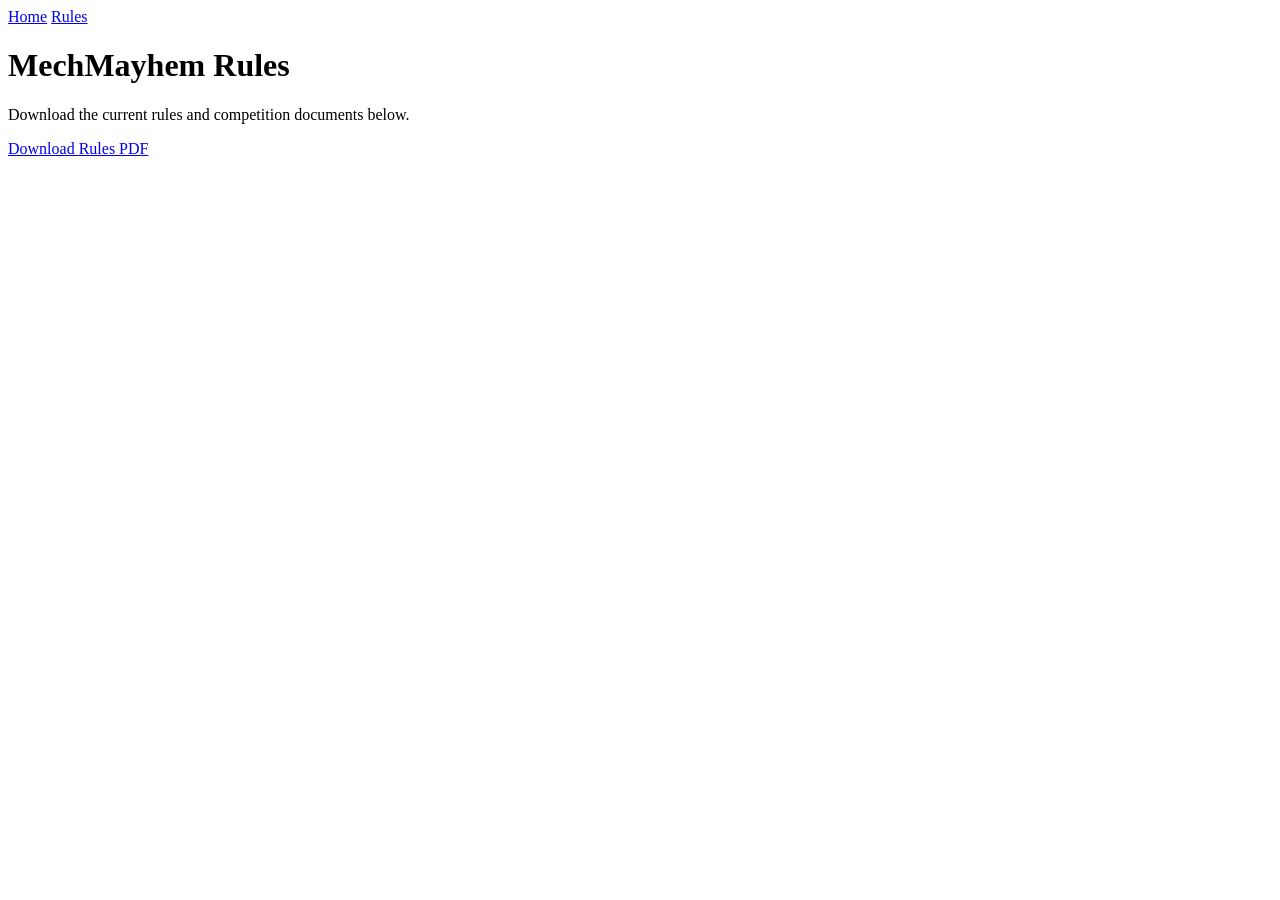
==== rules.html @ b45389ab "Rename Rule document to rules.html" ====
<!DOCTYPE html>
<html lang="en">
<head>
  <meta charset="UTF-8" />
  <meta name="viewport" content="width=device-width, initial-scale=1.0" />
  <title>MechMayhem Rules</title>
  <link rel="stylesheet" href="style.css" />
</head>

<body>
  <nav>
    <a href="index.html">Home</a>
    <a href="rules.html">Rules</a>
  </nav>

  <main class="rules-page">
    <h1>MechMayhem Rules</h1>
    <p>Download the current rules and competition documents below.</p>

    <a class="button" href="rules.pdf" download>
      Download Rules PDF
    </a>
  </main>
</body>
</html>
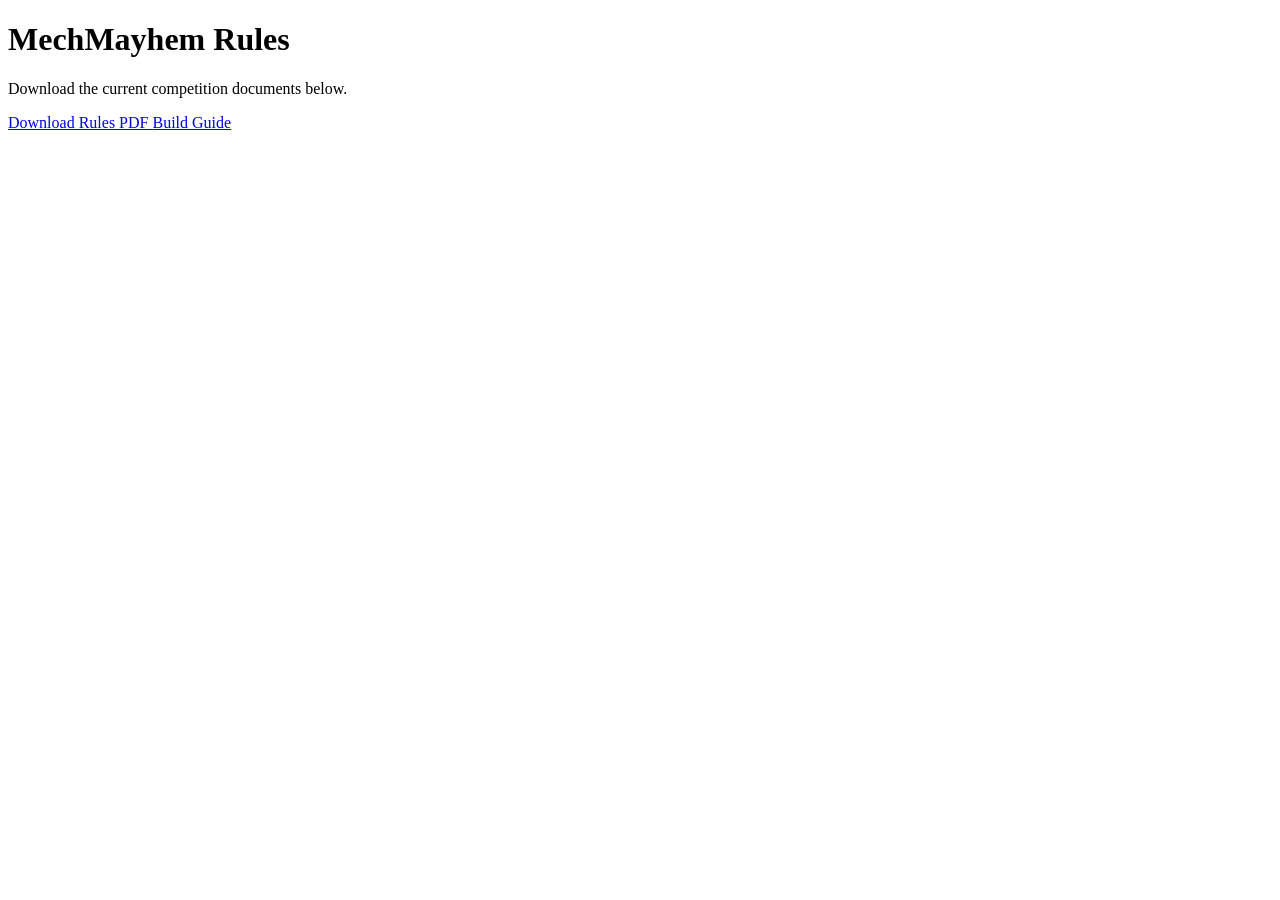
==== commit 4ef145ac: "Update rules.html" ====
--- a/rules.html
+++ b/rules.html
@@ -8,18 +8,30 @@
 </head>
 
 <body>
-  <nav>
-    <a href="index.html">Home</a>
-    <a href="rules.html">Rules</a>
-  </nav>
 
-  <main class="rules-page">
-    <h1>MechMayhem Rules</h1>
-    <p>Download the current rules and competition documents below.</p>
+  <main class="rules-container">
 
-    <a class="button" href="rules.pdf" download>
-      Download Rules PDF
-    </a>
+    <div class="rules-card">
+
+      <h1>MechMayhem Rules</h1>
+
+      <p>
+        Download the current competition documents below.
+      </p>
+
+      <div class="rules-buttons">
+        <a class="button" href="documents/rules.pdf" download>
+          Download Rules PDF
+        </a>
+
+        <a class="button secondary" href="documents/build-guide.pdf" download>
+          Build Guide
+        </a>
+      </div>
+
+    </div>
+
   </main>
+
 </body>
 </html>
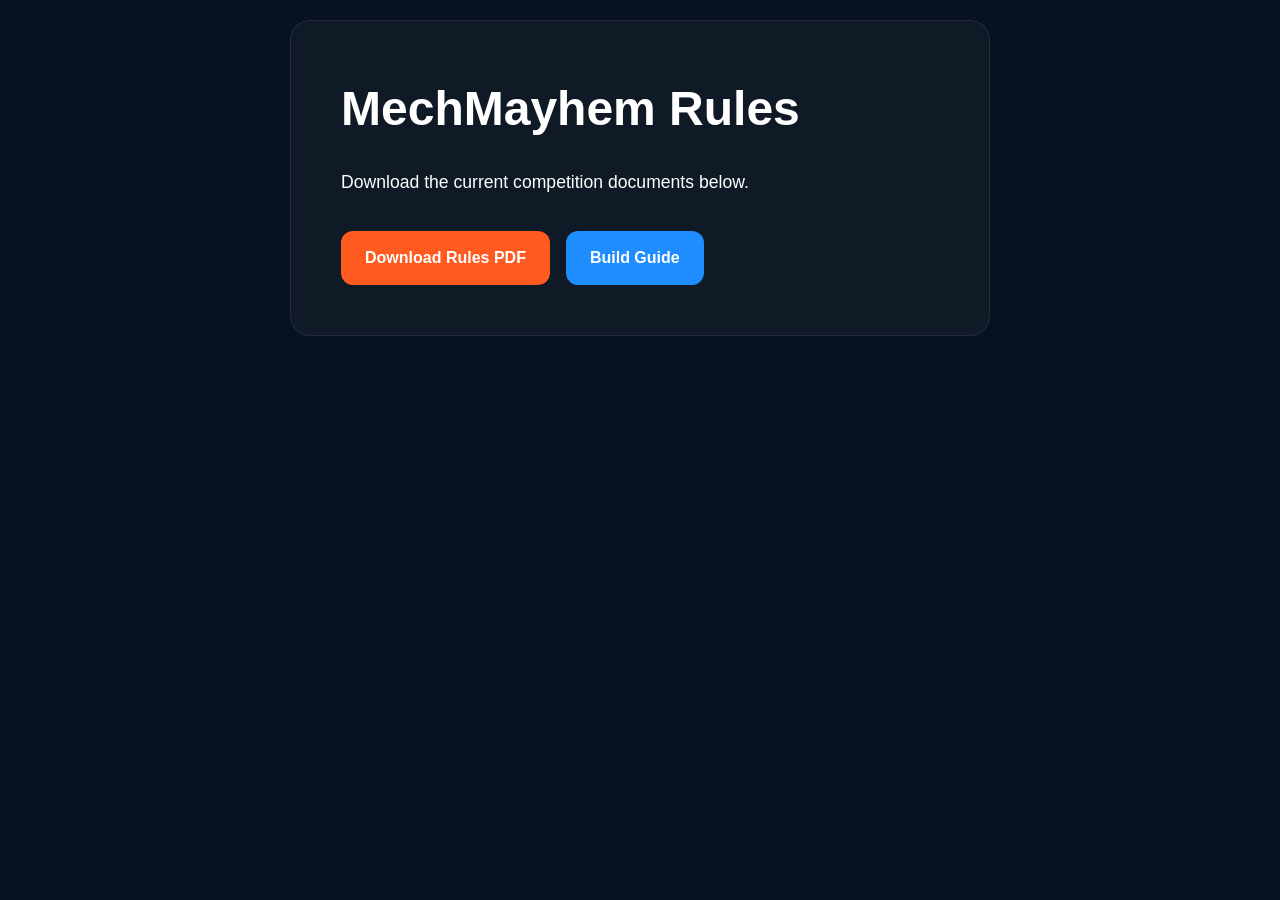
==== commit c0401e3d: "Update rules.html" ====
--- a/rules.html
+++ b/rules.html
@@ -24,7 +24,7 @@
           Download Rules PDF
         </a>
 
-        <a class="button secondary" href="documents/build-guide.pdf" download>
+        <a class="button secondary" href="documents/Starter Battle Bot Build Guide (1) (1).docx" download>
           Build Guide
         </a>
       </div>
--- a/style.css
+++ b/style.css
@@ -0,0 +1,578 @@
+.logo-text {
+  font-family: "Mokoto", sans-serif;
+}
+
+* {
+  box-sizing: border-box;
+}
+<script src="script.js"></script>
+@font-face {
+  font-family: "Mokoto";
+  src: url("fontss/mokoto.ttf") format("truetype");
+  font-weight: normal;
+  font-style: normal;
+  font-display: swap;
+}
+
+body {
+  margin: 0;
+  font-family: "Mokoto", Arial, Helvetica, sans-serif;
+  background: #07111f;
+  color: white;
+  line-height: 1.6;
+}
+
+nav {
+  display: flex;
+  justify-content: space-between;
+  align-items: center;
+  padding: 24px 8%;
+}
+
+nav h1 {
+  color: #ff5a1f;
+  letter-spacing: 2px;
+}
+
+nav a {
+  color: white;
+  text-decoration: none;
+  margin-left: 20px;
+}
+
+.topbar {
+  position: fixed;
+  top: 0;
+  left: 0;
+  width: 100%;
+  z-index: 999;
+
+  display: flex;
+  justify-content: space-between;
+  align-items: center;
+
+  padding: 18px 8%;
+  background: rgba(5, 10, 20, 0.75);
+  backdrop-filter: blur(12px);
+  border-bottom: 1px solid rgba(255, 255, 255, 0.08);
+}
+
+.brand {
+  color: #ff5a1f;
+  text-decoration: none;
+  font-size: 22px;
+  letter-spacing: 3px;
+  text-shadow: 0 0 12px rgba(255, 90, 31, 0.8);
+}
+
+.nav-links {
+  display: flex;
+  gap: 28px;
+}
+
+.nav-links a {
+  color: white;
+  text-decoration: none;
+  font-weight: 600;
+  opacity: 0.85;
+  transition: opacity 0.2s ease, color 0.2s ease;
+}
+
+.nav-links a:hover {
+  color: #ff5a1f;
+  opacity: 1;
+}
+
+
+
+.hero {
+  min-height: 100vh;
+  background-image: url("images/hero-banner.png");
+  background-size: cover;
+  background-position: center;
+  background-repeat: no-repeat;
+  background-color: #06101d;
+}
+
+.hero-parallax {
+  position: absolute;
+  inset: -60px;
+  z-index: 0;
+
+  background: url("images/hero-banner.png") center/cover no-repeat;
+  transform: translateY(0);
+  will-change: transform;
+}
+
+@media (max-width: 900px) {
+  .hero {
+    background-size: contain;
+    background-position: center top;
+  }
+}
+
+.overlay {
+  min-height: 100vh;
+  background: rgba(5, 10, 20, 0);
+}
+
+.hero-content {
+  max-width: ;
+  padding: 220px 8% 0;
+  margin-top: 220px;
+  color: white;
+}
+
+
+
+
+.section {
+  padding: 80px 8%;
+  max-width: 1200px;
+  margin: 0 auto;
+}
+main {
+  position: relative;
+  z-index: 10;
+  margin-top: -100px;
+  background: #07111f;
+  border-radius: 36px 36px 0 0;
+  padding-top: 80px;
+  
+}
+
+.photo-grid {
+  display: grid;
+  grid-template-columns: repeat(3, 1fr);
+  gap: 18px;
+}
+
+.photo-grid img {
+  width: 100%;
+  border-radius: 18px;
+}
+
+.cards {
+  display: grid;
+  grid-template-columns: repeat(3, 1fr);
+  gap: 24px;
+}
+
+.card {
+  background: #10243d;
+  padding: 28px;
+  border-radius: 20px;
+  border: 1px solid #254b75;
+}
+
+.button {
+  display: inline-block;
+  background: #ff5a1f;
+  color: white;
+  padding: 14px 24px;
+  border-radius: 12px;
+  text-decoration: none;
+  font-weight: bold;
+  border: none;
+  cursor: pointer;
+}
+
+.button.secondary {
+  background: #1f8cff;
+}
+
+.button.small {
+  padding: 10px 16px;
+  font-size: 14px;
+}
+
+.choice-buttons {
+  display: flex;
+  gap: 20px;
+  flex-wrap: wrap;
+}
+
+
+
+.page-header {
+  padding: 80px 8%;
+  background: linear-gradient(135deg, #07111f, #12365e);
+}
+
+.page-header h1 {
+  font-family: Arial, Helvetica, sans-serif;
+  font-size: 64px;
+  color: #ff5a1f;
+  letter-spacing: 0;
+}
+
+.mech-font {
+  font-family: "Mokoto", "JetBrains Mono", monospace;
+  letter-spacing: 4px;
+}
+
+.form {
+  display: grid;
+  gap: 20px;
+  max-width: 650px;
+}
+
+label {
+  display: grid;
+  gap: 8px;
+  font-weight: bold;
+}
+
+input,
+textarea {
+  padding: 14px;
+  border-radius: 10px;
+  border: none;
+  font-size: 16px;
+}
+
+textarea {
+  min-height: 130px;
+}
+
+fieldset {
+  border: 1px solid #254b75;
+  border-radius: 14px;
+  padding: 20px;
+}
+
+fieldset label {
+  font-weight: normal;
+  margin: 8px 0;
+}
+
+button {
+  background: #ff5a1f;
+  color: white;
+  padding: 14px 24px;
+  border-radius: 12px;
+  border: none;
+  font-weight: bold;
+  cursor: pointer;
+}
+
+footer {
+  text-align: center;
+  padding: 30px;
+  color: #a9bdd1;
+}
+
+@media (max-width: 800px) {
+  .cards,
+  .photo-grid {
+    grid-template-columns: 1fr;
+  }
+
+  .hero-content h2 {
+    font-size: 42px;
+  }
+
+  nav {
+    flex-direction: column;
+    gap: 16px;
+  }
+}
+.logo-text {
+  font-family: "Mokoto", sans-serif;
+}
+
+.mech-font {
+  font-family: "Mokoto", "JetBrains Mono", monospace !important;
+  letter-spacing: 4px;
+  color: #ff5a1f;
+}
+
+fieldset label {
+  display: flex;
+  align-items: center;
+  gap: 14px;
+  margin: 14px 0;
+  font-weight: normal;
+}
+fieldset input[type="checkbox"] {
+  width: 20px;
+  height: 20px;
+  accent-color: #ff5a1f;
+  cursor: pointer;
+}
+
+.header-subtitle1 {
+    font-size: 24px;
+    color: white;
+    max-width: 800px;
+    line-height: 1.5;
+    margin-top: 20px;
+}
+
+.school-hero {
+  min-height: 80vh;
+  padding: 180px 8% 100px;
+  background:
+    linear-gradient(135deg, rgba(7,17,31,0.9), rgba(18,54,94,0.75)),
+    url("images/background.png") center/cover no-repeat;
+  display: flex;
+  align-items: center;
+}
+
+.school-hero-content {
+  max-width: 900px;
+}
+
+.school-hero h1 {
+  font-size: 72px;
+  line-height: 1.05;
+  margin-bottom: 24px;
+  color: white;
+}
+
+.school-hero p {
+  font-size: 26px;
+  max-width: 850px;
+  margin-bottom: 34px;
+}
+
+.section-note {
+  font-size: 24px;
+  margin-top: 32px;
+  max-width: 900px;
+}
+
+.card-image {
+  width: 100%;
+  border-radius: 16px;
+  margin-top: 16px;
+}
+
+.final-cta {
+  text-align: center;
+  padding: 120px 8%;
+}
+
+.final-cta h2 {
+  font-size: 56px;
+}
+
+.final-cta p {
+  font-size: 28px;
+}
+
+.school-hero {
+  min-height: 80vh;
+  padding: 180px 8% 100px;
+
+  background:
+    linear-gradient(135deg, rgba(7,17,31,0.82), rgba(18,54,94,0.72)),
+    url("images/background.png");
+
+  background-size: cover;
+  background-position: center;
+  background-repeat: no-repeat;
+  background-attachment: fixed;
+
+  display: flex;
+  align-items: center;
+}
+
+.split-section {
+  display: grid;
+  grid-template-columns: 1fr 1.2fr;
+  gap: 70px;
+  align-items: start;
+}
+
+.eyebrow {
+  color: #ff5a1f;
+  font-weight: 800;
+  letter-spacing: 2px;
+  text-transform: uppercase;
+}
+
+.feature-list {
+  list-style: none;
+  padding: 0;
+  margin: 0;
+  font-size: 24px;
+}
+
+.feature-list li {
+  padding: 18px 0;
+  border-bottom: 1px solid rgba(255,255,255,0.12);
+}
+
+.pill-row {
+  display: flex;
+  flex-wrap: wrap;
+  gap: 18px;
+  margin-top: 30px;
+}
+
+.pill-row span {
+  padding: 16px 24px;
+  border: 1px solid rgba(255, 90, 31, 0.55);
+  border-radius: 999px;
+  background: rgba(255, 90, 31, 0.08);
+  font-weight: 700;
+}
+
+.timeline-list {
+  margin-top: 40px;
+  border-left: 2px solid rgba(255, 90, 31, 0.5);
+}
+
+.timeline-item {
+  display: grid;
+  grid-template-columns: 90px 1fr;
+  gap: 30px;
+  padding: 28px 0 28px 40px;
+}
+
+.timeline-item span {
+  color: #ff5a1f;
+  font-size: 34px;
+  font-weight: 900;
+}
+
+.timeline-item h3 {
+  margin: 0 0 10px;
+  font-size: 30px;
+}
+
+.timeline-item p {
+  margin: 0;
+  font-size: 22px;
+}
+
+.school-panel {
+  background: linear-gradient(135deg, #10243d, #07111f);
+  border-radius: 28px;
+  border: 1px solid rgba(255,255,255,0.12);
+}
+
+.check-grid {
+  display: grid;
+  grid-template-columns: repeat(2, 1fr);
+  gap: 18px 40px;
+  margin-top: 30px;
+  font-size: 22px;
+}
+
+.resource-layout {
+  display: grid;
+  grid-template-columns: 1.3fr 0.7fr;
+  gap: 40px;
+  margin-top: 35px;
+}
+
+.resource-feature img {
+  width: 100%;
+  border-radius: 24px;
+  margin-bottom: 20px;
+}
+
+.resource-links {
+  display: grid;
+  gap: 18px;
+}
+
+.resource-links a {
+  color: white;
+  text-decoration: none;
+  font-size: 24px;
+  padding: 22px;
+  border-bottom: 1px solid rgba(255,255,255,0.16);
+}
+
+.resource-links a:hover {
+  color: #ff5a1f;
+}
+
+@media (max-width: 900px) {
+  .split-section,
+  .resource-layout,
+  .check-grid {
+    grid-template-columns: 1fr;
+  }
+}
+
+.download-page {
+  min-height: 100vh;
+  padding: 180px 8% 80px;
+  background:
+    linear-gradient(135deg, rgba(7,17,31,0.95), rgba(18,54,94,0.85)),
+    url("images/hero-banner.png") center/cover no-repeat;
+  display: flex;
+  align-items: center;
+  justify-content: center;
+}
+
+.download-box {
+  max-width: 850px;
+  padding: 60px;
+  border-radius: 30px;
+  background: rgba(5, 10, 20, 0.72);
+  border: 1px solid rgba(255,255,255,0.12);
+  backdrop-filter: blur(16px);
+  text-align: center;
+}
+
+.download-box h1 {
+  font-size: 56px;
+  margin: 16px 0;
+}
+
+.download-box p {
+  font-size: 24px;
+}
+
+
+.rules-container {
+    min-height: 100vh;
+
+    display: flex;
+    justify-content: center;
+    align-items: flex-start;
+
+    padding-top: 120px;
+    padding-left: 20px;
+    padding-right: 20px;
+}
+
+.rules-card {
+    width: 100%;
+    max-width: 700px;
+
+    background: rgba(255,255,255,0.04);
+
+    border: 1px solid rgba(255,255,255,0.08);
+
+    border-radius: 20px;
+
+    padding: 50px;
+
+    backdrop-filter: blur(6px);
+}
+
+.rules-card h1 {
+    margin-top: 0;
+    margin-bottom: 20px;
+
+    font-size: 3rem;
+}
+
+.rules-card p {
+    margin-bottom: 35px;
+
+    font-size: 1.1rem;
+    line-height: 1.6;
+}
+
+.rules-buttons {
+    display: flex;
+    gap: 16px;
+    flex-wrap: wrap;
+}
